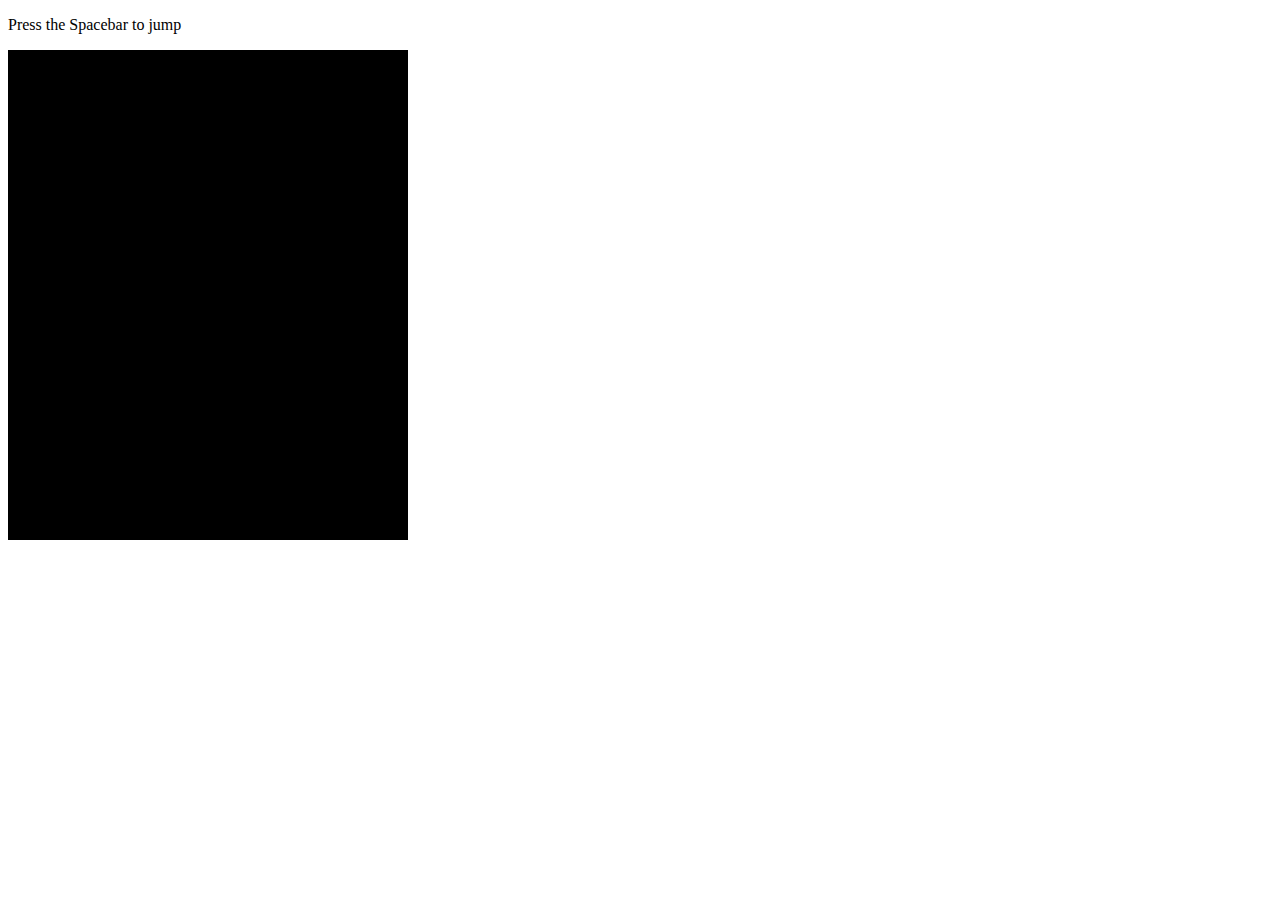
==== it354WebGames/FlappyTaco/index.html @ 174a798f "folder name change" ====
<!DOCTYPE html>
<html>
    
<head>
  <meta charset="utf-8" />
  <title>Flappy Taco</title>

  <script type="text/javascript" src="phaser.min.js"></script>
  <script type="text/javascript" src="main.js"></script>
</head>

<body>

  <p>Press the Spacebar to jump</p>

  <div id="gameDiv"> </div>

</body>

</html>
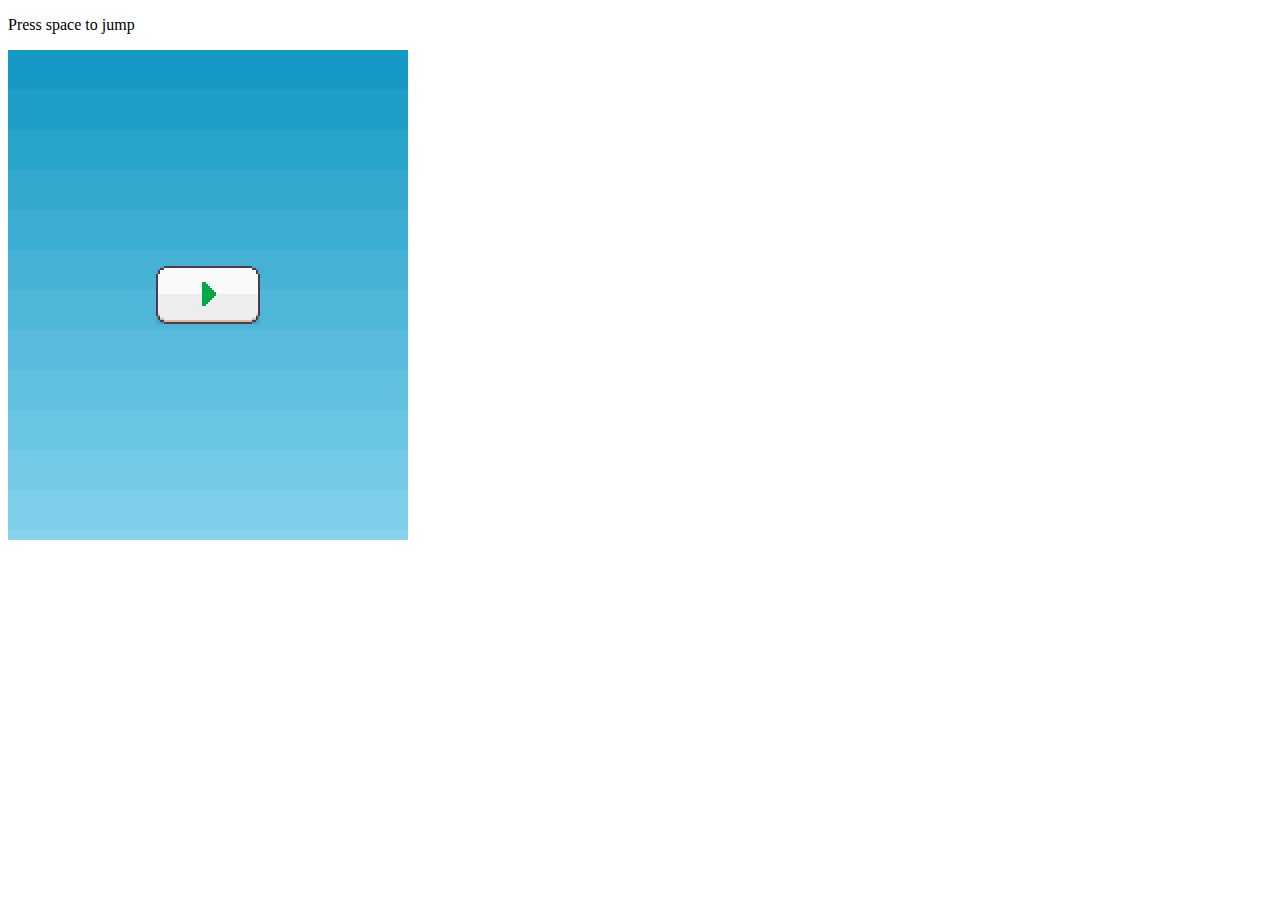
==== commit 638ab3d7: "Updated FlappyBird Game" ====
--- a/it354WebGames/FlappyTaco/index.html
+++ b/it354WebGames/FlappyTaco/index.html
@@ -2,19 +2,34 @@
 <html>
     
 <head>
-  <meta charset="utf-8" />
-  <title>Flappy Taco</title>
+	<meta charset="utf-8" />
+	<title>Flappy Taco</title>
 
-  <script type="text/javascript" src="phaser.min.js"></script>
-  <script type="text/javascript" src="main.js"></script>
+	<script type="text/javascript" src="phaser.min.js"></script>
+	<script src="src/preload.js"></script>
+	<script src="src/gameTitle.js"></script>
+	<script src="src/main.js"></script>
+	<script src="src/gameover.js"></script>	
+	<script src="src/boot.js"></script>
+	<meta name="viewport" content="initial-scale=1.0" />
+	<script>
+		(function() {
+			var game = new Phaser.Game(400, 490, Phaser.AUTO, 'game');
+			//var game = new Phaser.Game(320, 480, Phaser.CANVAS, "game");
+			game.state.add("Preload",preload);
+			game.state.add("GameTitle",gameTitle);
+			game.state.add("main",mainState);
+			game.state.add("GameOver",gameOver);
+			game.state.add("Boot",boot);
+			game.state.start("Boot");
+		})();    
+	</script>
+	
 </head>
 
 <body>
-
-  <p>Press the Spacebar to jump</p>
-
-  <div id="gameDiv"> </div>
-
+	<p>Press space to jump</p>
+  <div id="game"> </div>
 </body>
 
 </html>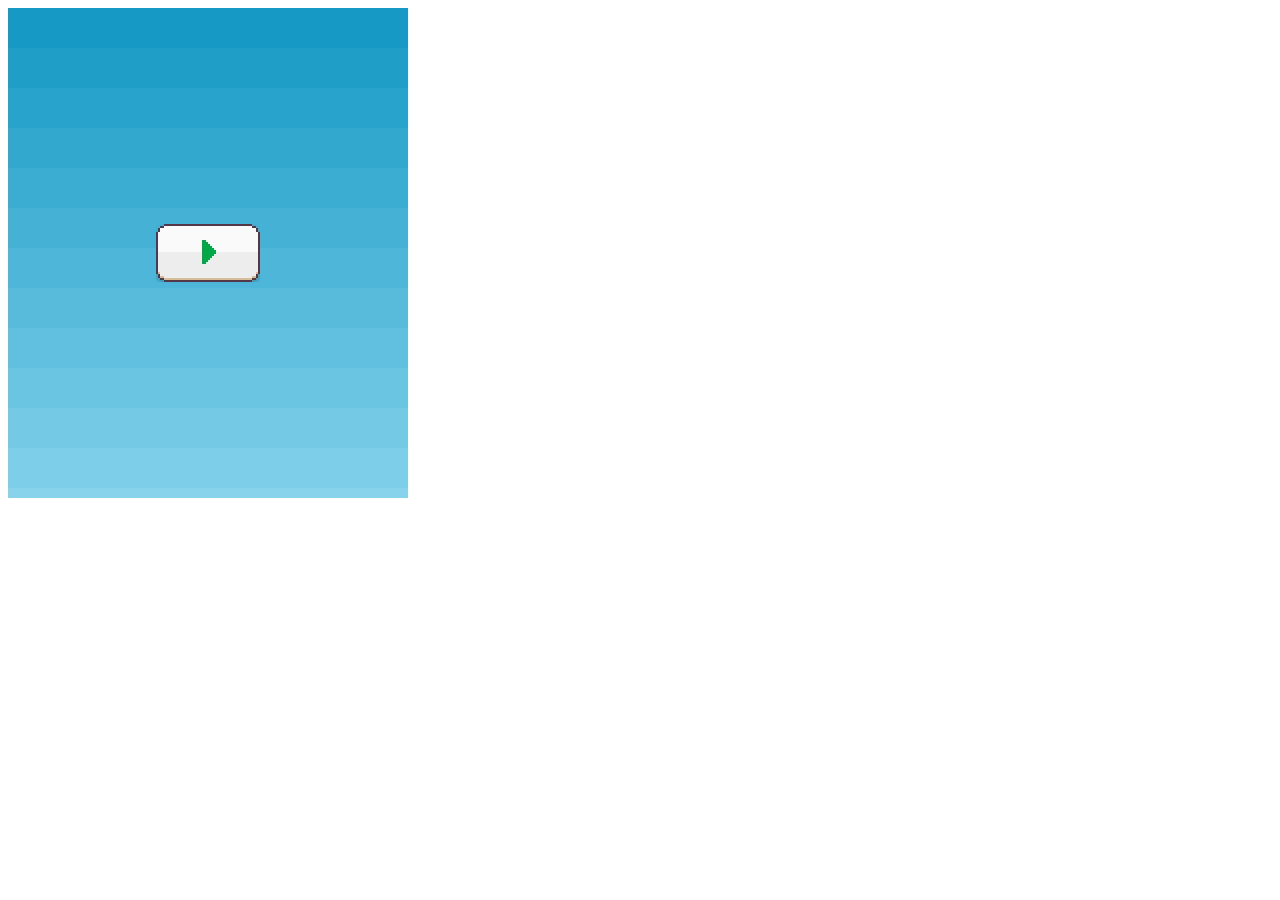
==== commit b39cd92e: "Deana's Changes" ====
--- a/it354WebGames/FlappyTaco/index.html
+++ b/it354WebGames/FlappyTaco/index.html
@@ -28,7 +28,6 @@
 </head>
 
 <body>
-	<p>Press space to jump</p>
   <div id="game"> </div>
 </body>
 
